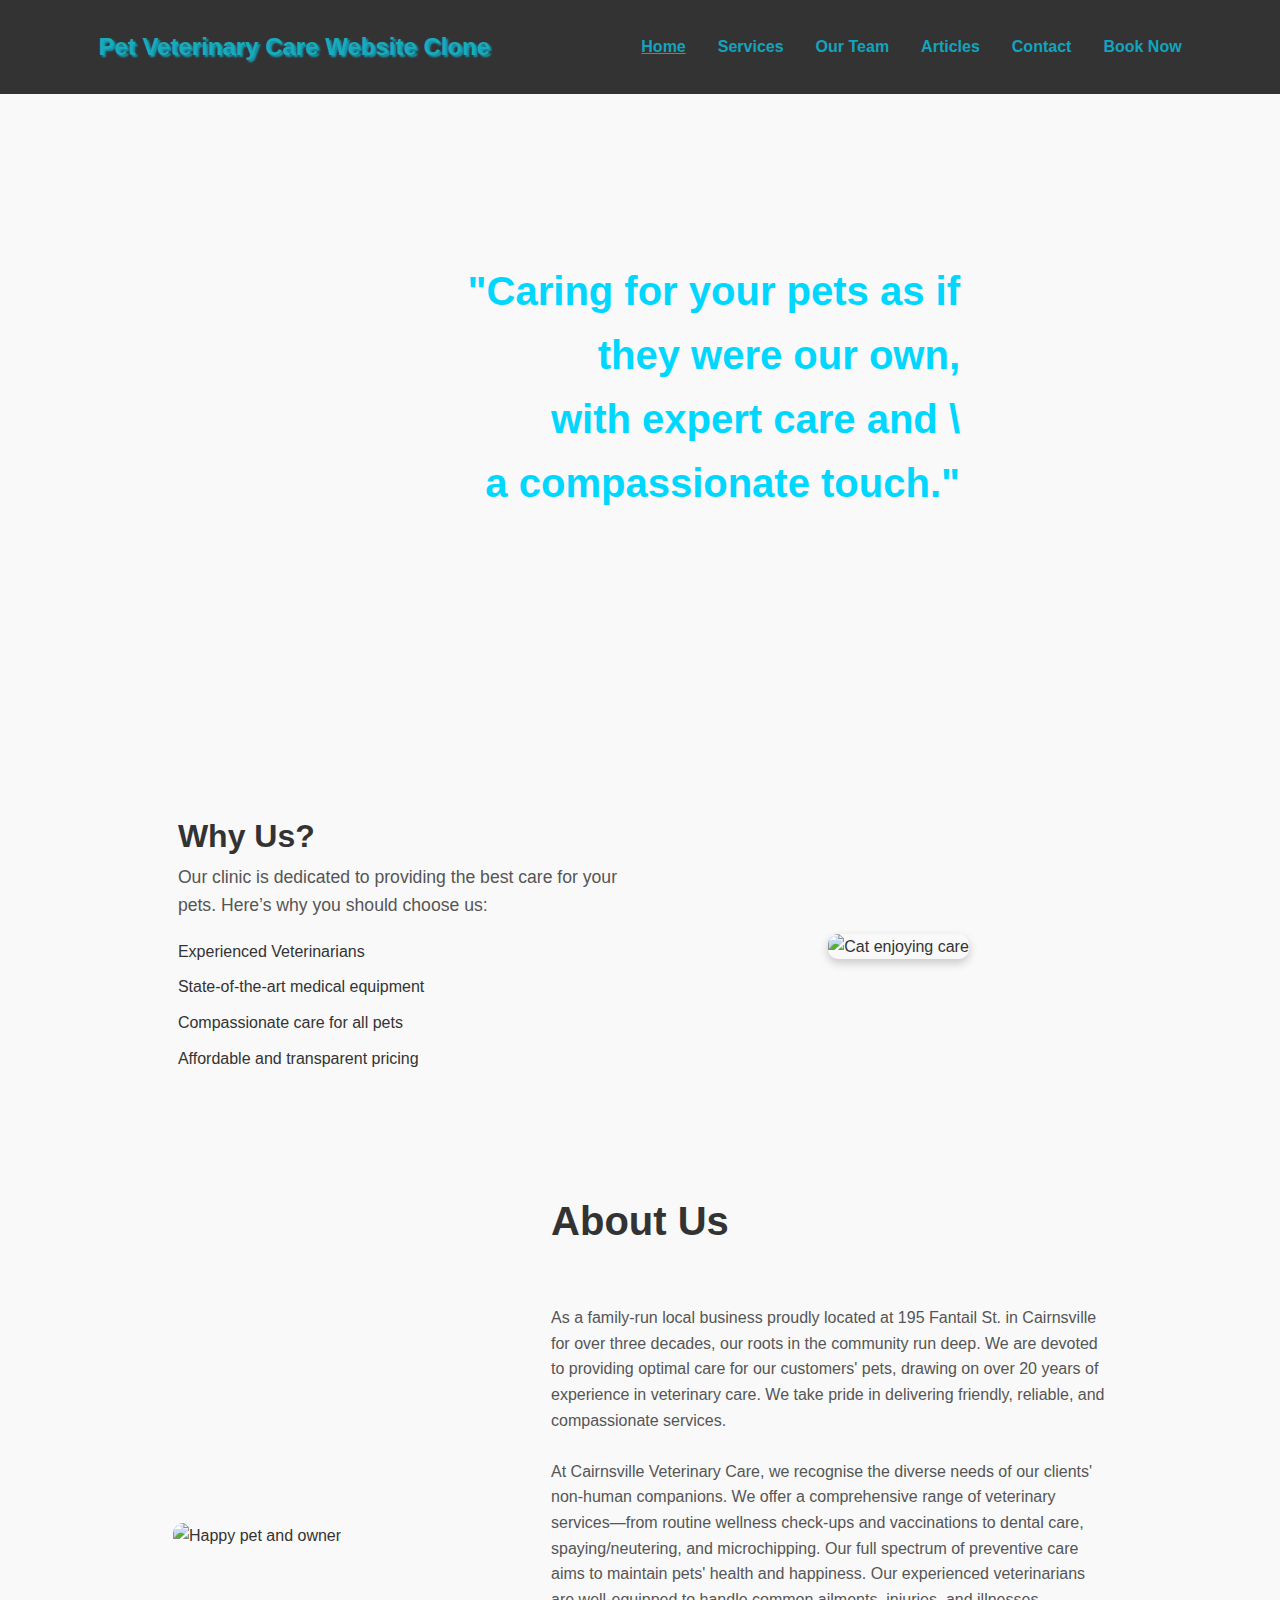
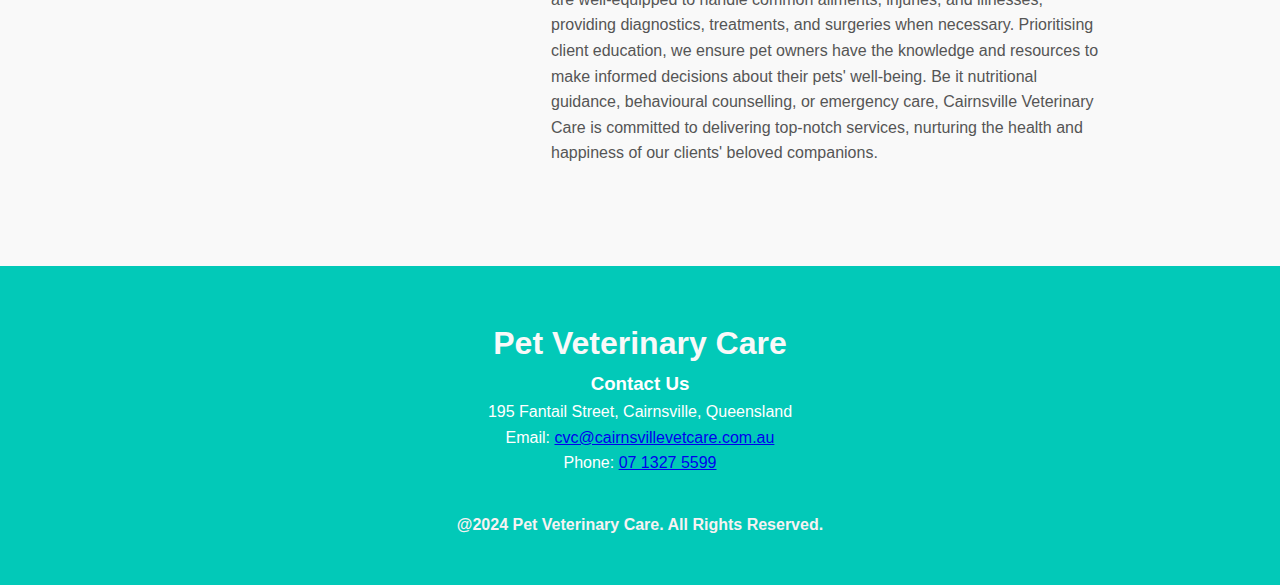
==== index.html @ ac914b7b "message" ====
<!DOCTYPE html>
<html lang="en">
<head>
    <meta charset="UTF-8">
    <meta name="viewport" content="width=device-width, initial-scale=1.0">
    <title>Pet Veterinary Care</title>
    <link rel="stylesheet" href="styles.css">
</head>
<body>
    <!-- Header Section -->
    <header class="header">
        <div class="container">
            <div class="logo">Pet Veterinary Care Website Clone</div>
            <nav class="navbar">
                <a href="index.html" class="active">Home</a>
                <a href="services.html">Services</a>
                <a href="Our_Staff.html">Our Team</a>
                <a href="Articles.html">Articles</a>
                <a href="contact.html">Contact</a>
                <a href="Book_now.html">Book Now</a>
            </nav>
        </div>
    </header>

    <div class="parallax">
        <div class="image-container">
            <div class="text-overlay">
           <br>
           <br>
           <p>"Caring for your pets as if 
            <br> they were our own, 
            <br>with expert care and \
            <br>
            a compassionate touch."
           </p>
        </div>
        </div>
    </div>
  

    <!-- Why Us Section -->
    <section id="why-us" class="why-us">
        <div class="why-us-content">
            <div class="why-us-text">
                <h1>Why Us?</h1>
                <p>Our clinic is dedicated to providing the best care for your pets. Here’s why you should choose us:</p>
                <ul>
                    <li> Experienced Veterinarians</li>
                    <li> State-of-the-art medical equipment</li>
                    <li> Compassionate care for all pets</li>
                    <li> Affordable and transparent pricing</li>
                </ul>
            </div>
            <div class="why-us-image">
                <img src="Images/catimage.jpeg" alt="Cat enjoying care">
            </div>
        </div>
    </section>
    

    <!-- About Us Section -->
    <section class="about-us">
        <div class="center-container">
            <h1>About Us</h1>
        </div>
        <div class="container">
            <img src="Images/dog_image.jpeg" alt="Happy pet and owner">
            <div class="text">
                <p>
                    As a family-run local business proudly located at 195 Fantail St. in Cairnsville for over three decades, our roots in the community run deep. We are devoted to providing optimal care for our customers' pets, drawing on over 20 years of experience in veterinary care. We take pride in delivering friendly, reliable, and compassionate services.
                </p>
                <br>
                <p>
                    At Cairnsville Veterinary Care, we recognise the diverse needs of our clients' non-human companions. We offer a comprehensive range of veterinary services—from routine wellness check-ups and vaccinations to dental care, spaying/neutering, and microchipping. Our full spectrum of preventive care aims to maintain pets' health and happiness. Our experienced veterinarians are well-equipped to handle common ailments, injuries, and illnesses, providing diagnostics, treatments, and surgeries when necessary. Prioritising client education, we ensure pet owners have the knowledge and resources to make informed decisions about their pets' well-being. Be it nutritional guidance, behavioural counselling, or emergency care, Cairnsville Veterinary Care is committed to delivering top-notch services, nurturing the health and happiness of our clients' beloved companions.
                </p>
            </div>
        </div>
    </section>
    

    <!-- Footer -->
<footer>
 <div class="container">
  <div class="footer-content">
<div class="footer-logo"><h1>Pet Veterinary Care</h1></div>
<div class="footer-contact">
   
<h3>Contact Us</h3>
<p>195 Fantail Street, Cairnsville, Queensland</p>
<p>Email: <a href="mailto:cvc@cairnsvillevetcare.com.au">cvc@cairnsvillevetcare.com.au</a></p>
<p>Phone: <a href="tel:07 1327 5599">07 1327 5599</a></p>
        </div>
    </div >
</div>
    <div class="footer-bottom">
      <h3>@2024 Pet Veterinary Care. All Rights Reserved.</h3>
    </div>

    </footer>


</body>
</html>
---- styles.css ----
* {
    margin: 0;
    padding: 0;
    box-sizing: border-box;
}
body {
    font-family: Arial, sans-serif;
    line-height: 1.6;
    color: #333;
    background-color: #f9f9f9;
}
.parallax {
    background-image: url('Images/dog2.jpeg');
    height: 700px;
    background-attachment: fixed;
    background-position: center;
    background-repeat: no-repeat;
    background-size: cover;
    margin-top: -43px;
}
.parallax1 {
    background-image: url('Images/lizard.jpeg');
    height: 700px;
    background-attachment: fixed;
    background-position: center;
    background-repeat: no-repeat;
    background-size: cover;
    margin-top: -43px;
}
/* Container */
.container {
    width: 90%;
    max-width: 1200px;
    margin: auto;
}
.image-container {
    position: relative;
    text-align: center;
    width: 100%;
    max-width: 800px;
    margin: 0 auto;
}

.image-container img {
    width: 100%;
    border-radius: 10px;
}

.text-overlay {   
    color: #00d7ff; 
    font-size: 40px;
    padding-top: 2em;
    padding-right: 2em;
    font-weight: bold;
    text-shadow: 2px 2px  rgba(247, 242, 242, 0.7); 
    text-align:right;
}


/* Header */
.header {
    background: #333;
    color: #fff;
    padding: 0.5rem 1rem;
    display: flex;
    justify-content: space-between; 
    align-items: center; 
    position: sticky;
    top: 0;
    z-index: 1000;
}

.logo {
    
    color: #17abbb;
    font-size: 1.5em;
    text-shadow:2px 2px 2px  #12a3bd;
    font-weight:bolder;
    flex-grow: 1;
}

.navbar {
    display: flex;
    gap: 2rem;
    justify-content: flex-end; 
    align-items: center; 
}

.navbar a {
    color: #12a4be;
    font-weight: bolder;
    text-decoration: none;
    font-size: 1rem;
}

.navbar a.active, .navbar a:hover {
    text-decoration: underline;
}
/* Why Us Section */
.why-us {
    padding: 40px 20px;
    background: #f9f9f9;
    display: flex;
    justify-content: center;
    align-items: center;
    flex-wrap: wrap;
    gap: 20px;
}

.why-us-content {
    max-width: 1200px;
    display: flex;
    flex-direction: row;
    align-items: center;
    gap: 30px;
}

.why-us-text {
    flex: 1;
    padding: 20px;
}

.why-us-text h2 {
    font-size: 2rem;
    color: #333;
    margin-bottom: 10px;
}

.why-us-text p {
    font-size: 1.1rem;
    color: #555;
    margin-bottom: 20px;
}

.why-us-text ul {
    list-style: none;
    padding: 0;
}

.why-us-text ul li {
    font-size: 1rem;
    color: #333;
    display: flex;
    align-items: center;
    margin-bottom: 10px;
}


.why-us-image {
    flex: 1;
    text-align: center;
}

.why-us-image img {
    max-width: 100%;
    height: auto;
    border-radius: 10px;
    box-shadow: 0 4px 10px rgba(0, 0, 0, 0.2);
}


/* About Us Section */
.about-us {
    padding: 3rem 0;
}

.container {
    display: flex;
    flex-wrap: wrap;
    align-items: center;
    gap: 2rem;
}

.container img {
    max-width: 45%;
    border-radius: 10px;
}

.text {
    max-width: 50%;
    flex-grow: 1;
}

.center-container h1 {
    text-align: center;
    margin-bottom: 2rem;
    font-size: 2.5rem;
}

h1 {
    font-weight: bold;
    color: #333;
}

.text p {
    font-size: 1rem;
    line-height: 1.6;
    color: #555;
}


/* Footer */
footer {
    background: #02c9b8;
    color: #fff;
    text-align: center;

    padding: 2rem 0;
    margin-top: 2rem;
}
.footer-logo h1{
    color:#f9f9f9;

}
.footer a {
    color: #1f1fbe;
    text-decoration: none;
}

.footer-bottom h3{
    padding: 1em;
    text-align: center;
    color: #f7f2f2;
    font-size: 1em;
}

/*--Contact us page*/

.container {
    display: flex;
    justify-content: space-around;
    padding: 20px;
}

.left-section, .right-section {
    width: 45%;
    padding: 20px;
    background-color: #ffffff;
    box-shadow: 0 2px 4px rgba(0, 0, 0, 0.1);
}

h2 {
    font-size: 1.5em;
    color: #333333;
    text-transform: uppercase;
}



form {
    margin-top: 15px;
}

label {
    display: block;
    margin-bottom: 5px;
    color: #333333;
}

input, textarea {
    width: 100%;
    padding: 10px;
    margin-bottom: 15px;
    border: 1px solid #cccccc;
    border-radius: 5px;
}

button {
    padding: 10px 20px;
    background-color: #20b0b8;
    color: #ffffff;
    border: none;
    cursor: pointer;
    border-radius: 5px;
}

button:hover {
    background-color: #20b0b8
}
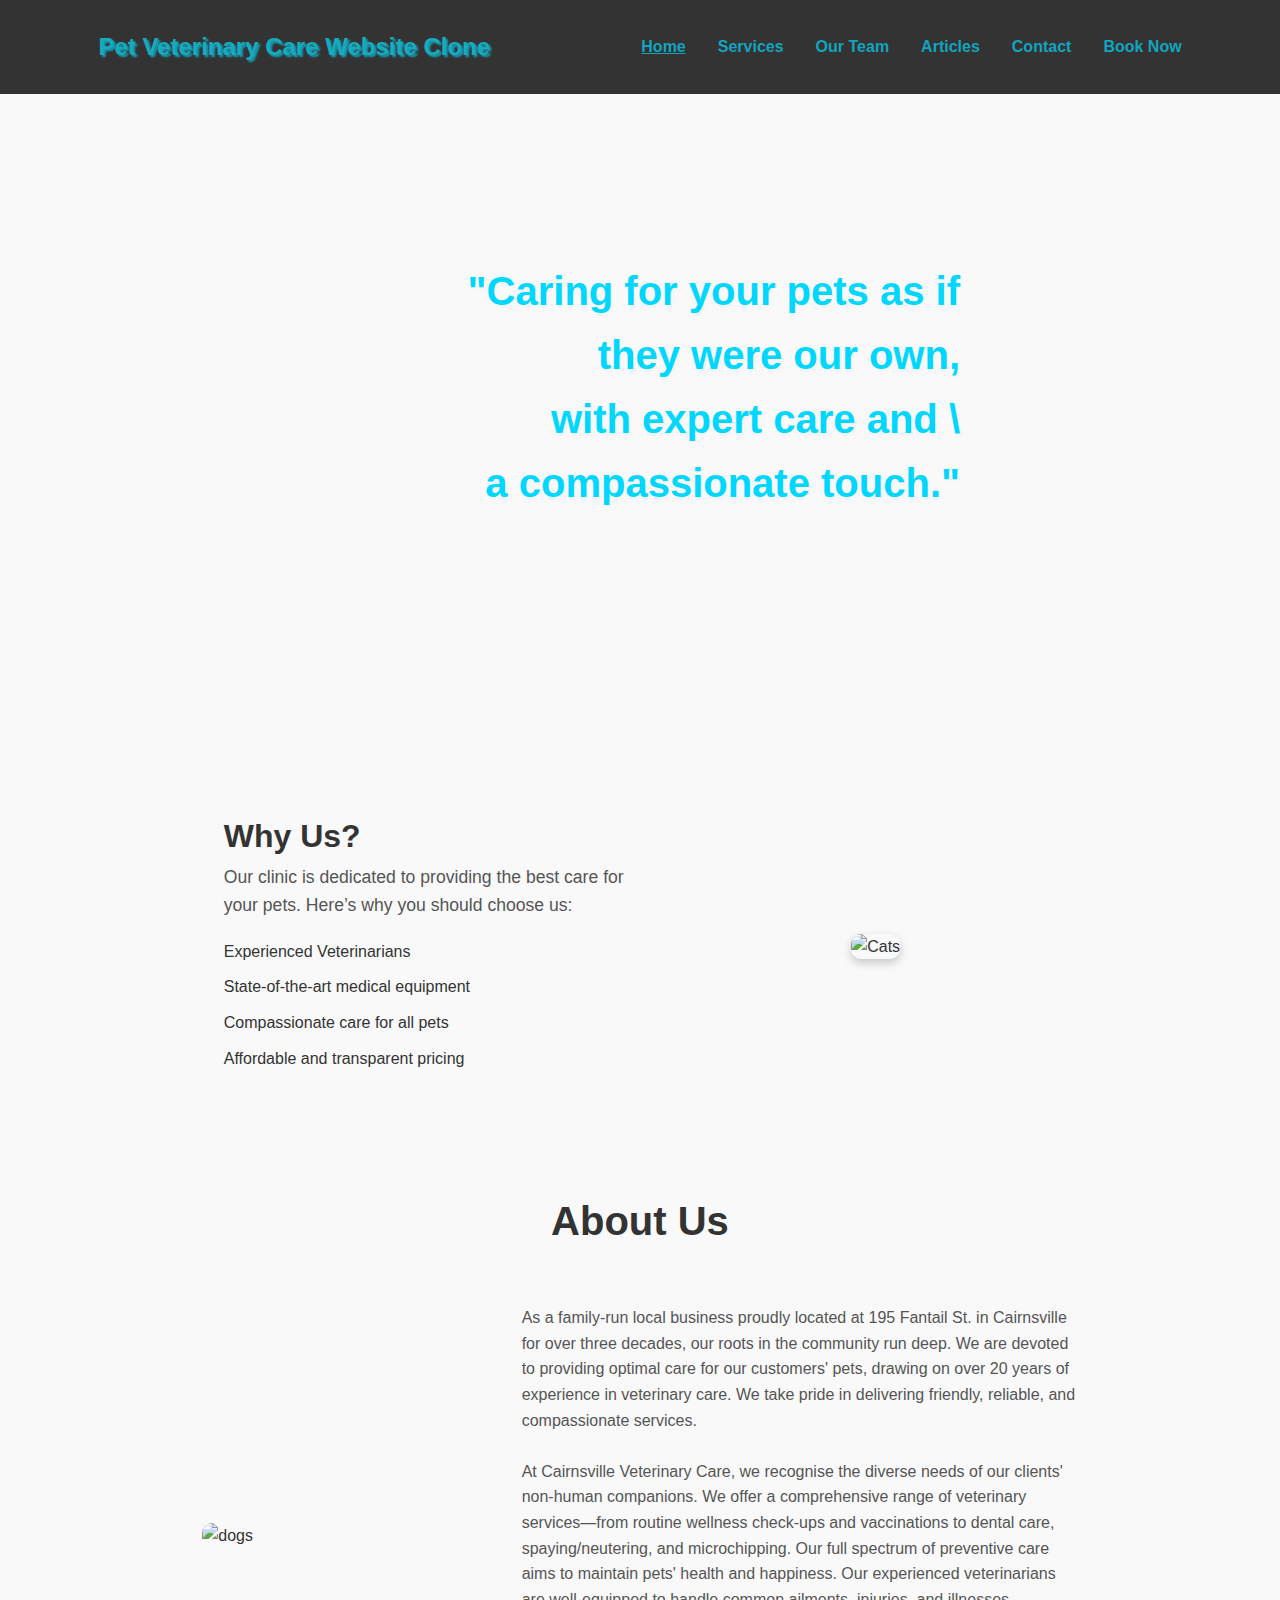
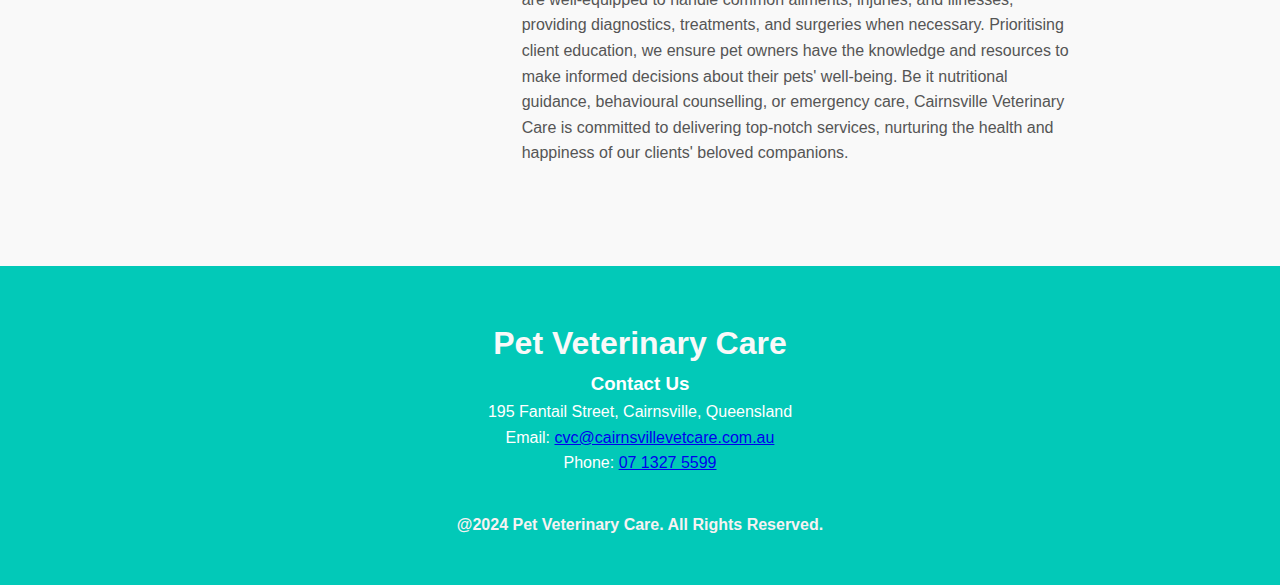
==== commit 068d1728: "message" ====
--- a/index.html
+++ b/index.html
@@ -52,7 +52,7 @@
                 </ul>
             </div>
             <div class="why-us-image">
-                <img src="Images/catimage.jpeg" alt="Cat enjoying care">
+                <img src="Images/catimage.jpeg" alt="Cats">
             </div>
         </div>
     </section>
@@ -64,8 +64,8 @@
             <h1>About Us</h1>
         </div>
         <div class="container">
-            <img src="Images/dog_image.jpeg" alt="Happy pet and owner">
-            <div class="text">
+            <img src="Images/dog_image.jpeg" alt="dogs">
+            <div class="us">
                 <p>
                     As a family-run local business proudly located at 195 Fantail St. in Cairnsville for over three decades, our roots in the community run deep. We are devoted to providing optimal care for our customers' pets, drawing on over 20 years of experience in veterinary care. We take pride in delivering friendly, reliable, and compassionate services.
                 </p>
--- a/styles.css
+++ b/styles.css
@@ -27,6 +27,15 @@
     background-size: cover;
     margin-top: -43px;
 }
+.parallax2 {
+    background-image: url('Images/catinhand.jpeg');
+    height: 700px;
+    background-attachment: fixed;
+    background-position: center;
+    background-repeat: no-repeat;
+    background-size: cover;
+    margin-top: -43px;
+}
 /* Container */
 .container {
     width: 90%;
@@ -52,7 +61,7 @@
     padding-top: 2em;
     padding-right: 2em;
     font-weight: bold;
-    text-shadow: 2px 2px  rgba(247, 242, 242, 0.7); 
+    text-shadow: 2px 2px 2px rgba(247, 242, 242, 0.7); 
     text-align:right;
 }
 
@@ -176,7 +185,7 @@
     border-radius: 10px;
 }
 
-.text {
+.us {
     max-width: 50%;
     flex-grow: 1;
 }
@@ -192,7 +201,7 @@
     color: #333;
 }
 
-.text p {
+.us p {
     font-size: 1rem;
     line-height: 1.6;
     color: #555;
@@ -276,4 +285,134 @@
 
 button:hover {
     background-color: #20b0b8
-}+}
+
+
+/* Article Section */
+.Intro{
+    max-width: 1200px;
+    margin: 2em auto;
+    padding: 2em;
+    background-color: white;
+    border-radius: 8px;
+    box-shadow: 0 4px 8px rgba(0, 0, 0, 0.1);
+}
+
+.Intro1 h1 {
+    background-color: #02c9b8;
+    color: #ffffff;
+    text-align: center;
+
+}
+.Intro1 p{
+    background-color: #02c9b8;
+    color: #ffffff;
+    text-align: center;
+
+}
+.Intro em {
+    font-weight: bold;
+}
+
+.Intro2 article {
+    margin-bottom: 2em;
+}
+
+.Intro2 h2 {
+    color: rgb(3, 170, 170);
+    font-size: 2.5em;
+    margin-bottom: 1em;
+}
+
+.Intro2 ul {
+    list-style-type: disc;
+    margin-left: 2em;
+    font-size: 1.2em;
+    line-height: 1.8em;
+    color: #333;
+}
+
+.Intro2 p {
+    font-size: 1.2em;
+    line-height: 1.6em;
+    color: #333;
+    margin-bottom: 1.5em;
+}
+.Intro2 em {
+    font-weight: bold;
+}
+
+.images{
+    width: 100%;
+    height: auto;
+    margin: 2em 0;
+    border-radius: 8px;
+}
+
+/*-- services section -- */
+
+/* Services List Section */
+
+.offeringss {
+    display: flex;
+    flex-wrap: wrap;
+    justify-content: space-between;
+    width: 90%;
+    margin: 2em auto;
+}
+
+.offering {
+    flex: 1 1 30%; /* Three items per row by default */
+    background-color: #fff;
+    margin: 1em;
+    padding: 1.5em;
+    box-shadow: 0 0 10px rgba(11, 11, 11, 0.1);
+    border-radius: 8px;
+    transition: transform 0.3s ease;
+}
+
+.offering h3 {
+    color: rgb(7, 214, 214);
+    margin-bottom: 0.5em;
+    font-size: 2em;
+}
+
+.offering p {
+    margin-bottom: 1em;
+    color: #333;
+    font-size: 1.3em;
+}
+
+.offering:hover {
+    transform: scale(1);
+}
+.button-primary {
+    padding: 10px 20px;
+    background-color: #20b0b8;
+    color: #ffffff;
+    border: none;
+    cursor: pointer;
+    border-radius: 5px;
+}
+
+.button-primary:hover {
+    background-color: #20b0b8
+}
+
+.appointment-callout {
+    text-align: center;
+    padding: 2em;
+    background-color: #fef8f8;
+    margin: 1em auto;
+    box-shadow: 0 0 2px rgba(0, 0, 0, 0.1);
+    width: 85%;
+}
+
+.appointment-callout h2 {
+    color: #333;
+    margin-bottom: 1em;
+}
+
+.appointment-callout p {
+    margin-bottom: 1em;
+}
